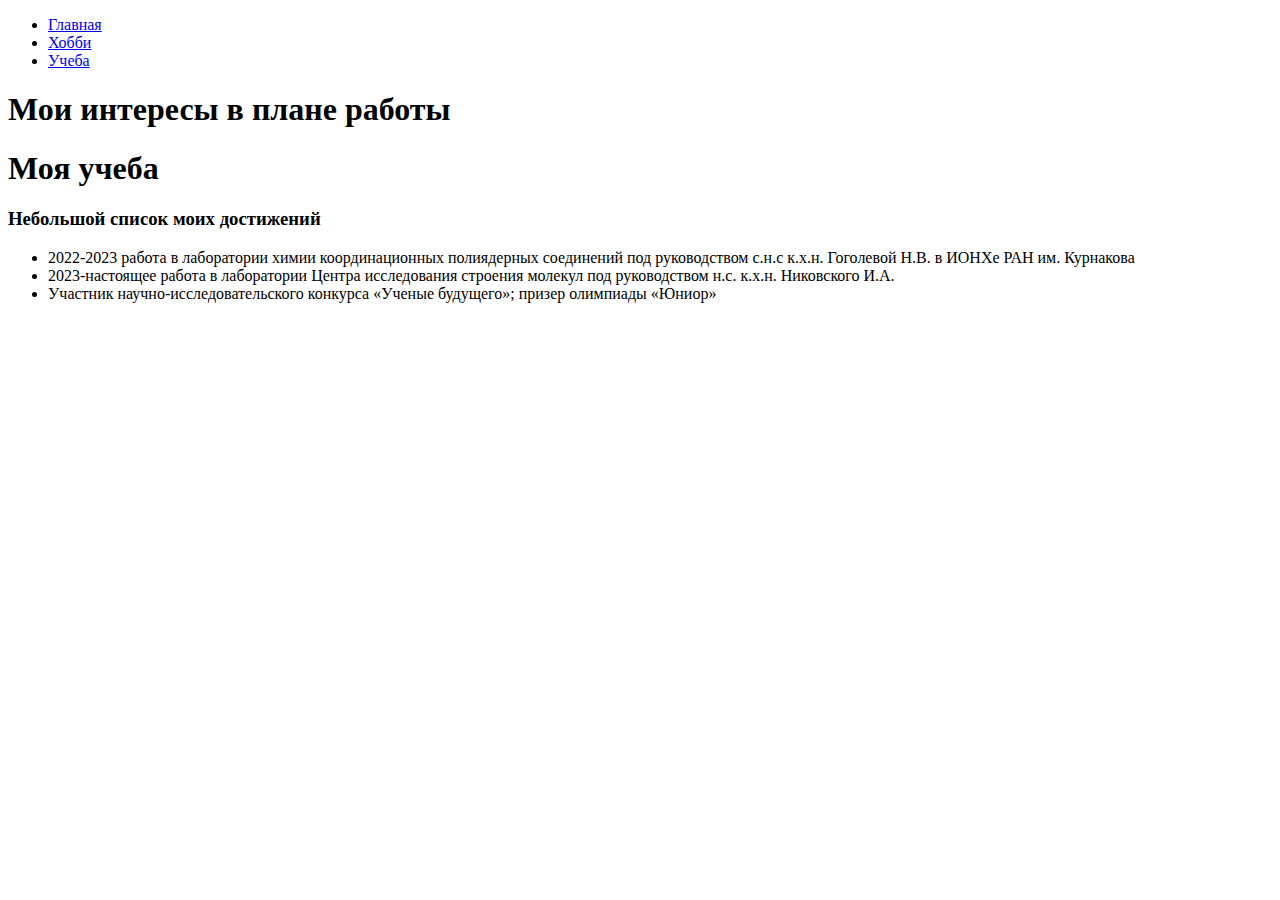
==== proff_interests.html @ 4c7315fb "Update proff_interests.html" ====
<!DOCTYPE html>
<html lang="en">

<head>
  <meta charset="UTF-8">
  <title>Главная страница</title>
  <link rel="stylesheet" href="./main.css">
</head>

<body>
  <header>
    <nav class="menu">
      <ul>
        <li><a href="index.html">Главная</a></li>
        <li><a href="hobbies.html">Хобби</a></li>
        <li><a href="proff_interests.html">Учеба</a></li>
      </ul>
    </nav>
  </header>
  <main>
    <div class="container">
      <h1> Мои интересы в плане работы</h1>
      <h1> Моя учеба </h1>
      <h3> Небольшой список моих достижений</h3>
      <ul>
        <li> 2022-2023 работа в лаборатории химии координационных полиядерных соединений под руководством с.н.с к.х.н.
          Гоголевой Н.В. в ИОНХе РАН им. Курнакова</li>
        <li> 2023-настоящее работа в лаборатории Центра исследования строения молекул под руководством н.с. к.х.н.
          Никовского И.А. </li>
        <li> Участник научно-исследовательского конкурса «Ученые будущего»; призер олимпиады «Юниор» </li>
    </div>
  </main>
</body>

</html>
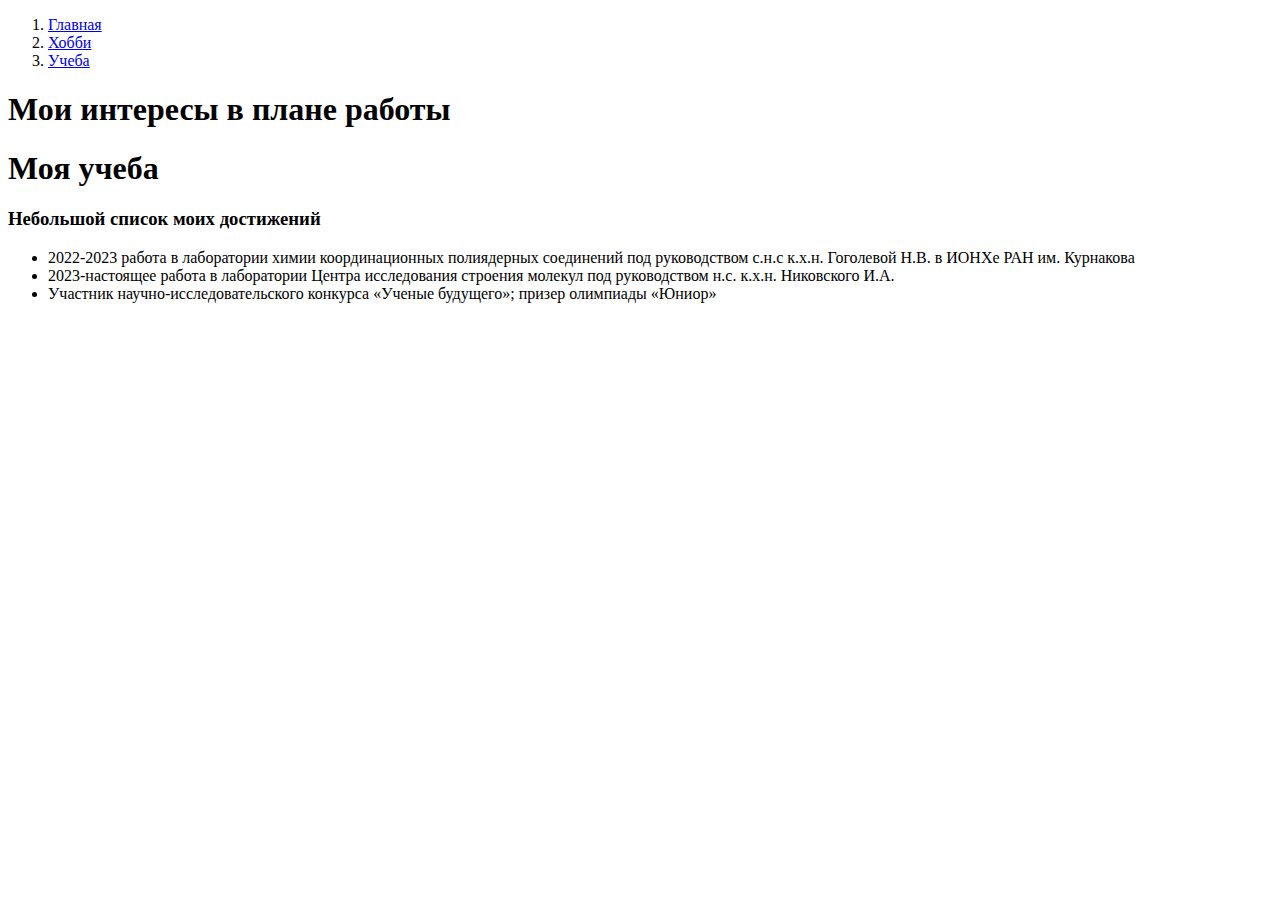
==== commit efab0896: "Update proff_interests.html" ====
--- a/proff_interests.html
+++ b/proff_interests.html
@@ -10,11 +10,11 @@
 <body>
   <header>
     <nav class="menu">
-      <ul>
+      <ol>
         <li><a href="index.html">Главная</a></li>
         <li><a href="hobbies.html">Хобби</a></li>
         <li><a href="proff_interests.html">Учеба</a></li>
-      </ul>
+      </ol>
     </nav>
   </header>
   <main>
